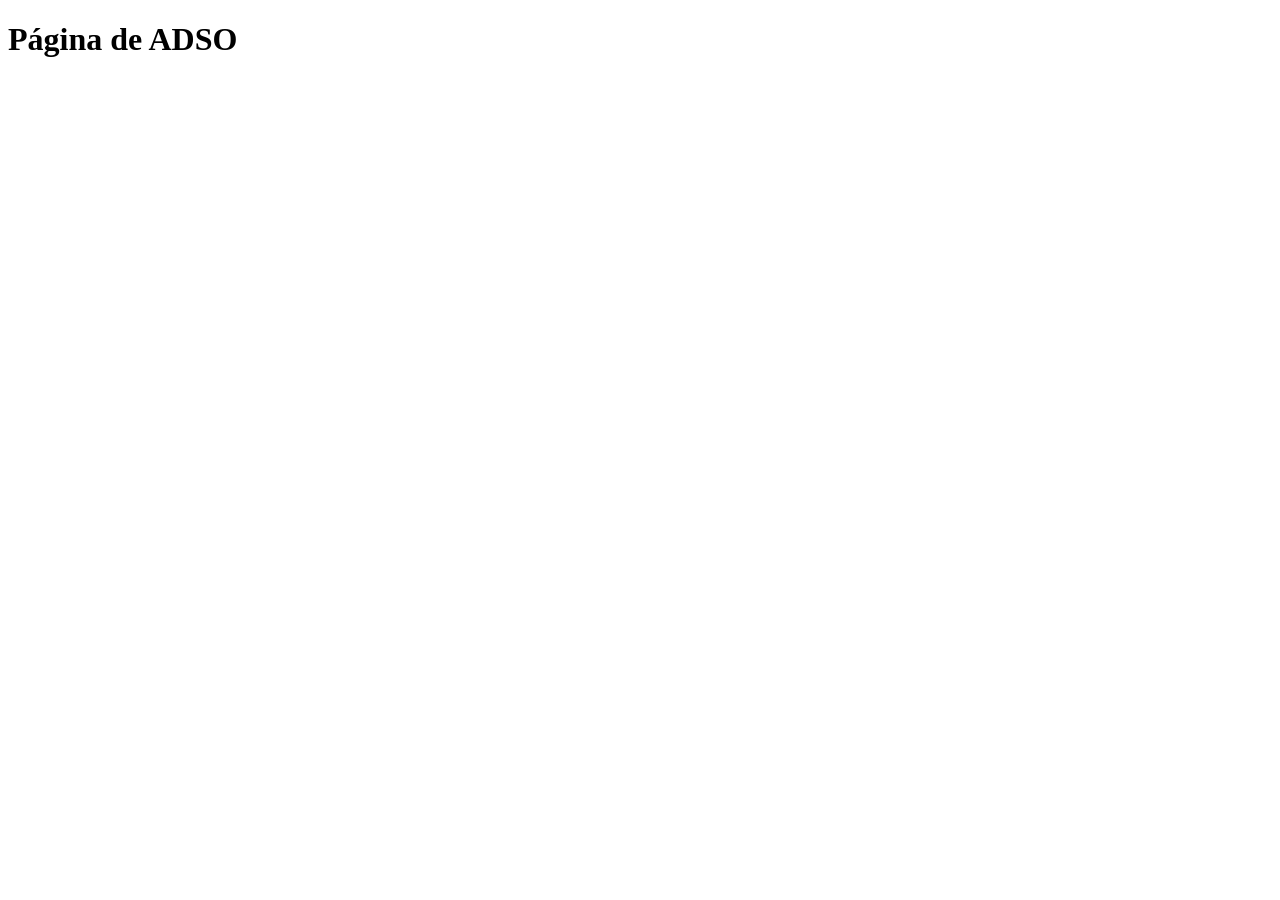
==== index.html @ 48e437e0 "version 01 pag index" ====
<!DOCTYPE html>
<html lang="en">
<head>
    <meta charset="UTF-8">
    <meta name="viewport" content="width=device-width, initial-scale=1.0">
    <title>Mi primera página</title>
</head>
<body>
    <h1>Página de ADSO</h1>
</body>
</html>
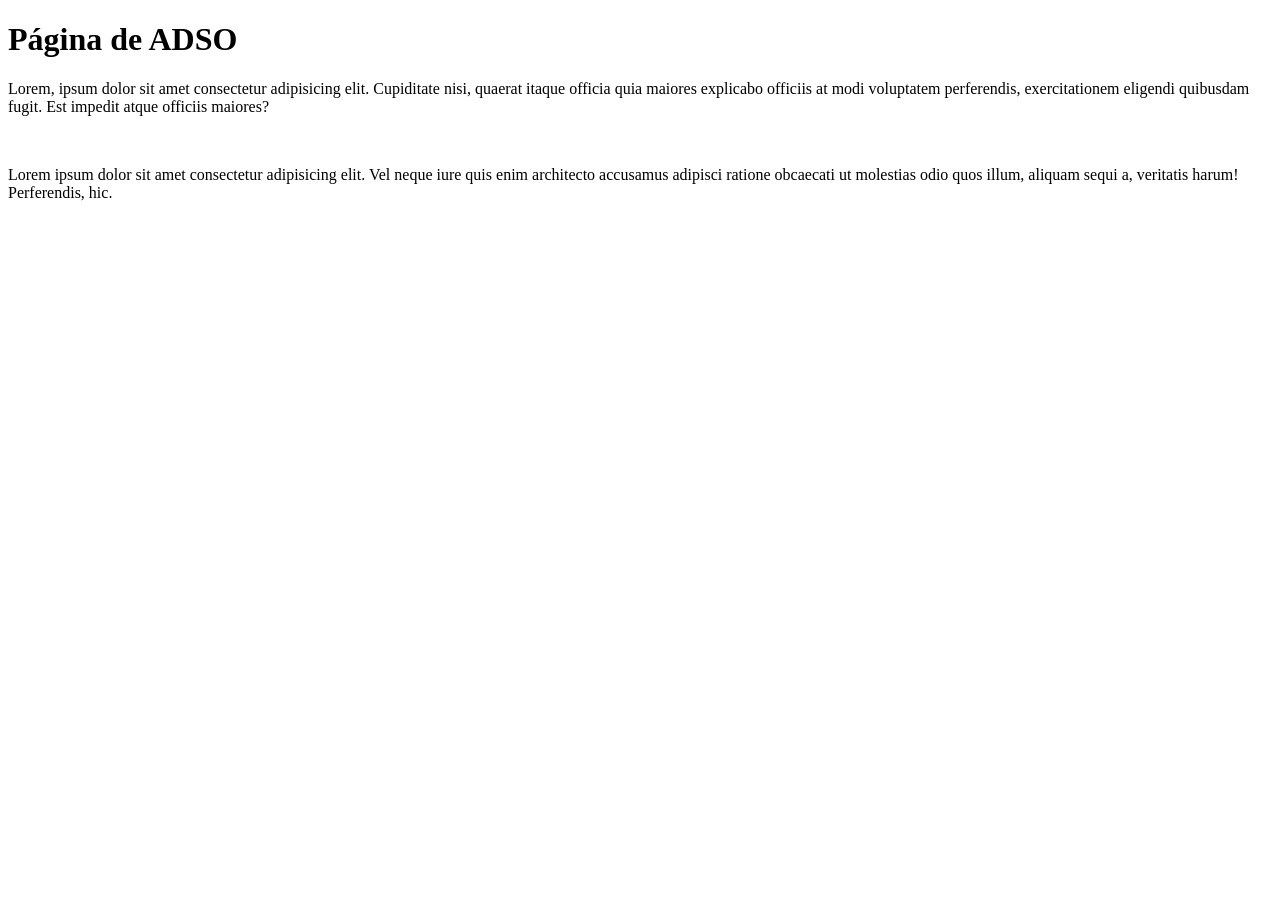
==== commit 7ad076a8: "versión 2 párrafos" ====
--- a/index.html
+++ b/index.html
@@ -7,5 +7,8 @@
 </head>
 <body>
     <h1>Página de ADSO</h1>
+    <p>Lorem, ipsum dolor sit amet consectetur adipisicing elit. Cupiditate nisi, quaerat itaque officia quia maiores explicabo officiis at modi voluptatem perferendis, exercitationem eligendi quibusdam fugit. Est impedit atque officiis maiores?</p>
+<br>
+<p>Lorem ipsum dolor sit amet consectetur adipisicing elit. Vel neque iure quis enim architecto accusamus adipisci ratione obcaecati ut molestias odio quos illum, aliquam sequi a, veritatis harum! Perferendis, hic.</p>
 </body>
 </html>
